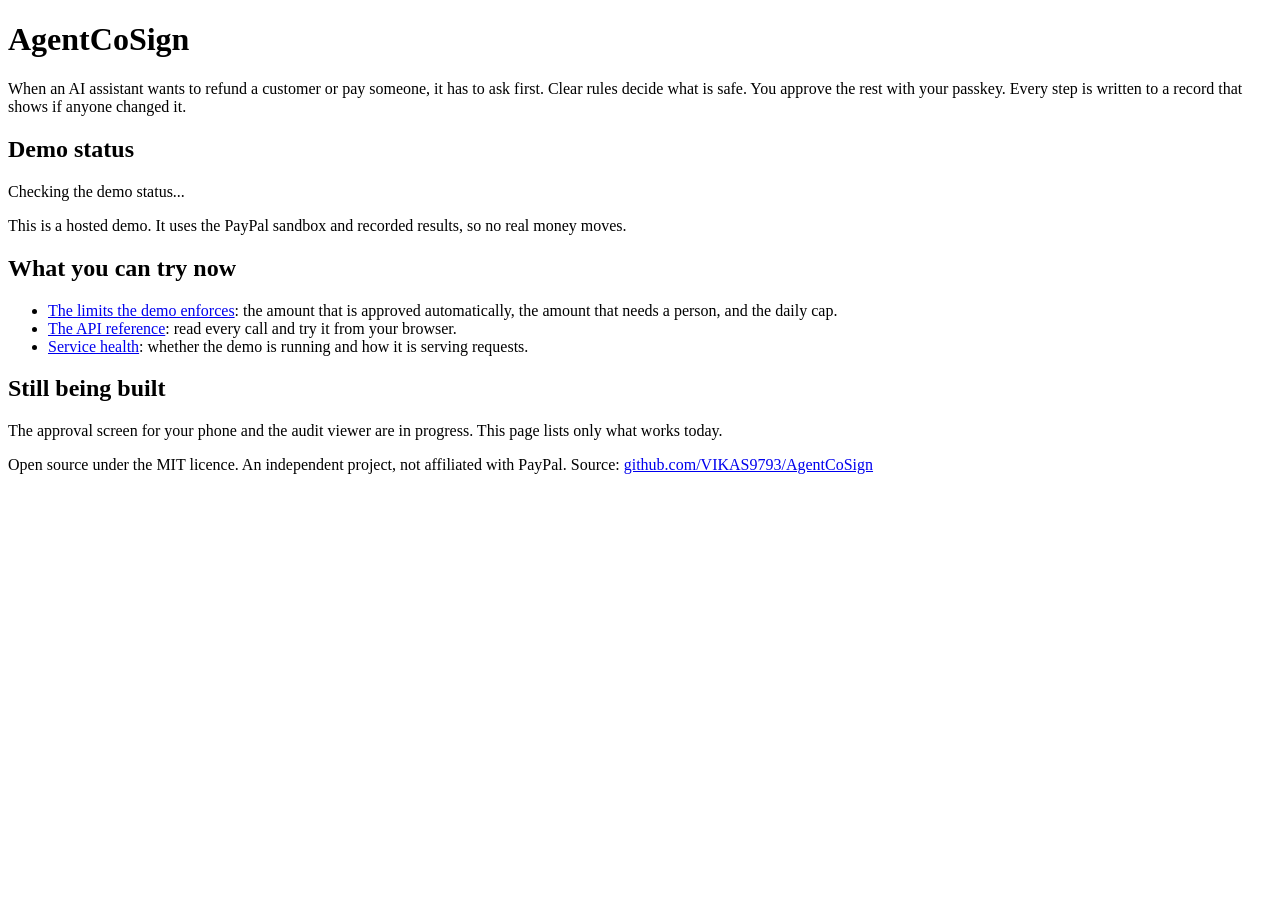
==== agentcosign/web/index.html @ 818dbd78 "feat(web): add a landing page and make the API reference load The hosted root URL returned a bare 40" ====
<!doctype html>
<html lang="en">
<head>
  <meta charset="utf-8">
  <meta name="viewport" content="width=device-width, initial-scale=1">
  <title>AgentCoSign</title>
  <meta name="description" content="Dual control for AI agents that move money on PayPal: the agent proposes, rules decide, a person co-signs, a ledger proves it.">
  <link rel="icon" href="data:,">
  <link rel="stylesheet" href="/assets/landing.css">
</head>
<body>
  <main>
    <h1>AgentCoSign</h1>
    <p class="lead">When an AI assistant wants to refund a customer or pay someone, it has to ask first. Clear rules decide what is safe. You approve the rest with your passkey. Every step is written to a record that shows if anyone changed it.</p>

    <section aria-labelledby="status-title" class="card">
      <h2 id="status-title">Demo status</h2>
      <p id="status" role="status">Checking the demo status...</p>
      <p class="note">This is a hosted demo. It uses the PayPal sandbox and recorded results, so no real money moves.</p>
    </section>

    <section aria-labelledby="try-title">
      <h2 id="try-title">What you can try now</h2>
      <ul>
        <li><a href="/api/v1/config/policy">The limits the demo enforces</a>: the amount that is approved automatically, the amount that needs a person, and the daily cap.</li>
        <li><a href="/docs">The API reference</a>: read every call and try it from your browser.</li>
        <li><a href="/health">Service health</a>: whether the demo is running and how it is serving requests.</li>
      </ul>
    </section>

    <section aria-labelledby="building-title">
      <h2 id="building-title">Still being built</h2>
      <p>The approval screen for your phone and the audit viewer are in progress. This page lists only what works today.</p>
    </section>

    <footer>
      <p>Open source under the MIT licence. An independent project, not affiliated with PayPal. Source: <a href="https://github.com/VIKAS9793/AgentCoSign">github.com/VIKAS9793/AgentCoSign</a></p>
    </footer>
  </main>
  <script src="/assets/landing.js" defer></script>
</body>
</html>
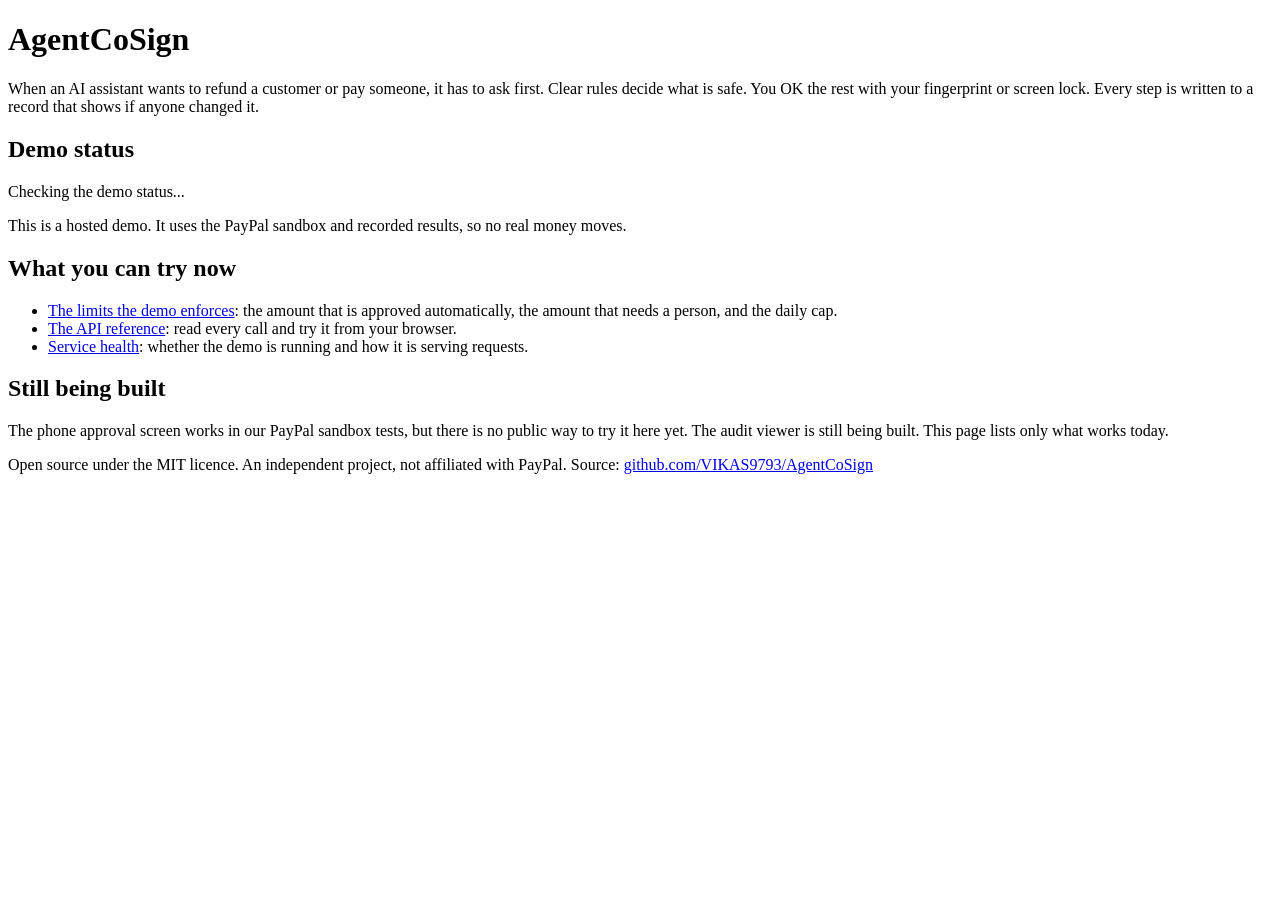
==== commit 1688dfe4: "feat(web): one warm tonal design system for the banner, PWA and app The approver and landing pages n" ====
--- a/agentcosign/web/index.html
+++ b/agentcosign/web/index.html
@@ -3,6 +3,8 @@
 <head>
   <meta charset="utf-8">
   <meta name="viewport" content="width=device-width, initial-scale=1">
+  <meta name="color-scheme" content="only light">
+  <meta name="theme-color" content="#f4f1ea">
   <title>AgentCoSign</title>
   <meta name="description" content="Dual control for AI agents that move money on PayPal: the agent proposes, rules decide, a person co-signs, a ledger proves it.">
   <link rel="icon" href="data:,">
@@ -11,7 +13,7 @@
 <body>
   <main>
     <h1>AgentCoSign</h1>
-    <p class="lead">When an AI assistant wants to refund a customer or pay someone, it has to ask first. Clear rules decide what is safe. You approve the rest with your passkey. Every step is written to a record that shows if anyone changed it.</p>
+    <p class="lead">When an AI assistant wants to refund a customer or pay someone, it has to ask first. Clear rules decide what is safe. You OK the rest with your fingerprint or screen lock. Every step is written to a record that shows if anyone changed it.</p>
 
     <section aria-labelledby="status-title" class="card">
       <h2 id="status-title">Demo status</h2>
@@ -30,7 +32,7 @@
 
     <section aria-labelledby="building-title">
       <h2 id="building-title">Still being built</h2>
-      <p>The approval screen for your phone and the audit viewer are in progress. This page lists only what works today.</p>
+      <p>The phone approval screen works in our PayPal sandbox tests, but there is no public way to try it here yet. The audit viewer is still being built. This page lists only what works today.</p>
     </section>
 
     <footer>
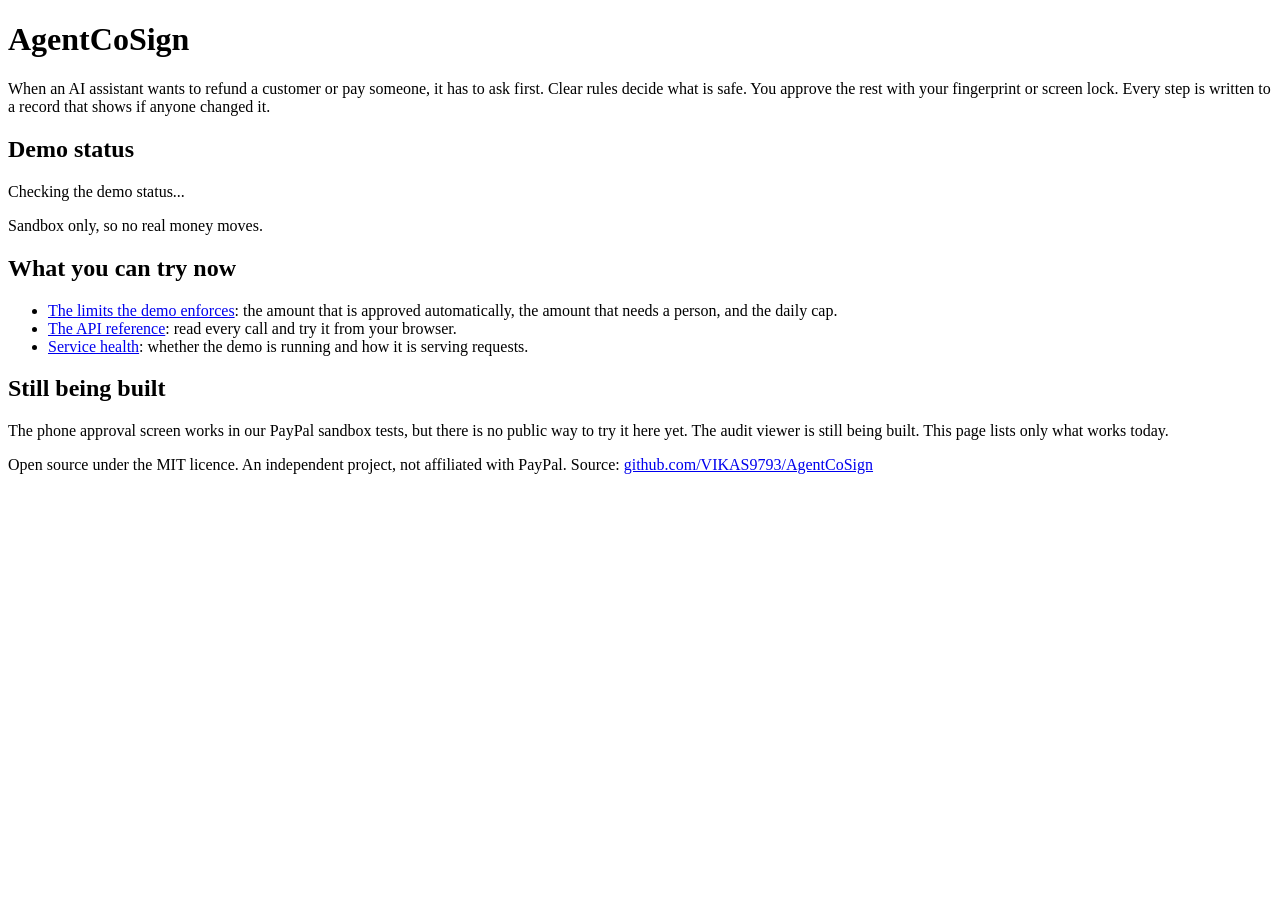
==== commit 942a1d1e: "feat(approver): live merchant home, emergency stop and review fixes The merchant app reads every sta" ====
--- a/agentcosign/web/index.html
+++ b/agentcosign/web/index.html
@@ -13,12 +13,12 @@
 <body>
   <main>
     <h1>AgentCoSign</h1>
-    <p class="lead">When an AI assistant wants to refund a customer or pay someone, it has to ask first. Clear rules decide what is safe. You OK the rest with your fingerprint or screen lock. Every step is written to a record that shows if anyone changed it.</p>
+    <p class="lead">When an AI assistant wants to refund a customer or pay someone, it has to ask first. Clear rules decide what is safe. You approve the rest with your fingerprint or screen lock. Every step is written to a record that shows if anyone changed it.</p>
 
     <section aria-labelledby="status-title" class="card">
       <h2 id="status-title">Demo status</h2>
       <p id="status" role="status">Checking the demo status...</p>
-      <p class="note">This is a hosted demo. It uses the PayPal sandbox and recorded results, so no real money moves.</p>
+      <p class="note">Sandbox only, so no real money moves.</p>
     </section>
 
     <section aria-labelledby="try-title">
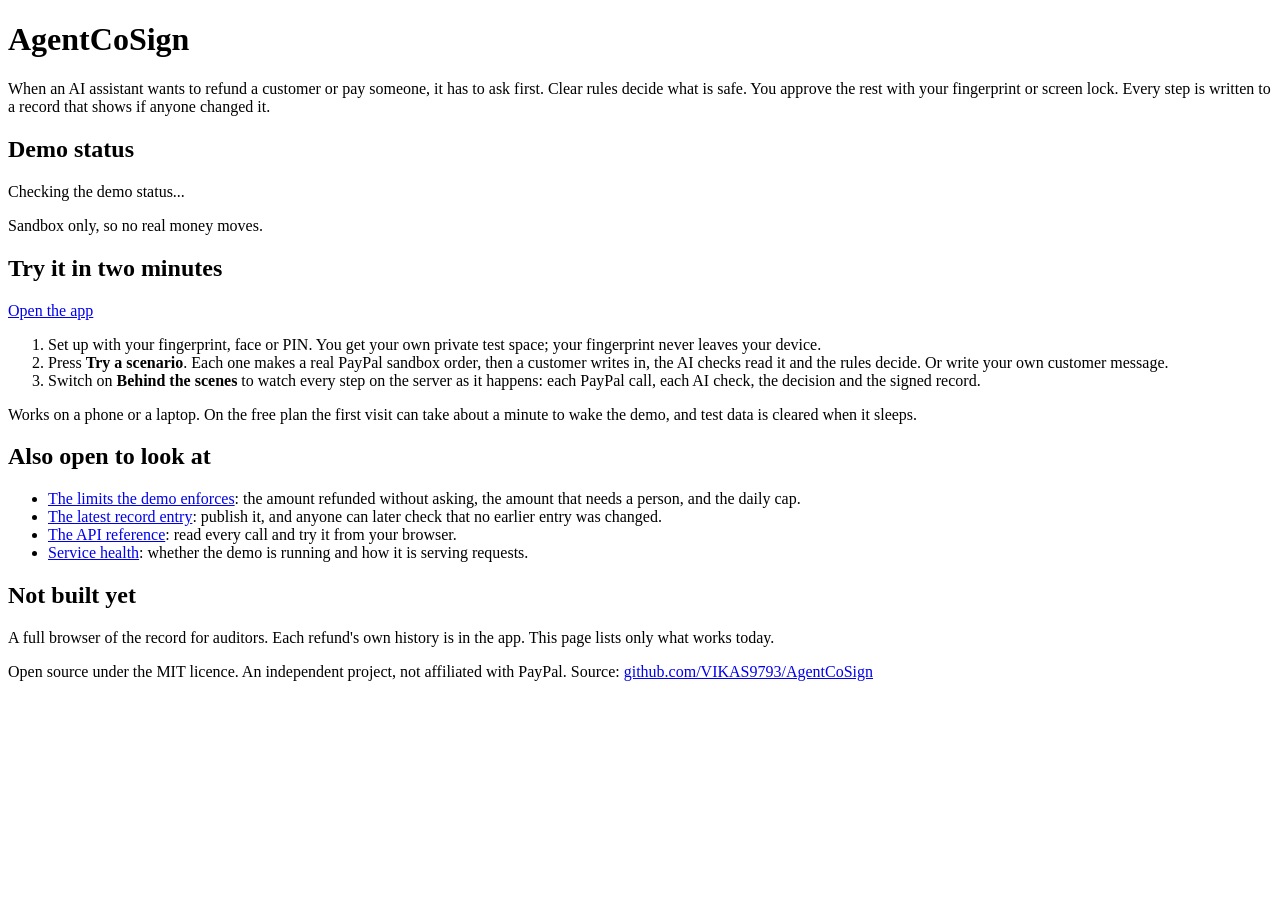
==== commit a852f74d: "fix(web): the landing page leads into the app instead of saying it is not available The hosted demo'" ====
--- a/agentcosign/web/index.html
+++ b/agentcosign/web/index.html
@@ -21,18 +21,30 @@
       <p class="note">Sandbox only, so no real money moves.</p>
     </section>
 
-    <section aria-labelledby="try-title">
-      <h2 id="try-title">What you can try now</h2>
+    <section aria-labelledby="start-title">
+      <h2 id="start-title">Try it in two minutes</h2>
+      <p><a class="start" href="/approve">Open the app</a></p>
+      <ol>
+        <li>Set up with your fingerprint, face or PIN. You get your own private test space; your fingerprint never leaves your device.</li>
+        <li>Press <strong>Try a scenario</strong>. Each one makes a real PayPal sandbox order, then a customer writes in, the AI checks read it and the rules decide. Or write your own customer message.</li>
+        <li>Switch on <strong>Behind the scenes</strong> to watch every step on the server as it happens: each PayPal call, each AI check, the decision and the signed record.</li>
+      </ol>
+      <p class="note">Works on a phone or a laptop. On the free plan the first visit can take about a minute to wake the demo, and test data is cleared when it sleeps.</p>
+    </section>
+
+    <section aria-labelledby="more-title">
+      <h2 id="more-title">Also open to look at</h2>
       <ul>
-        <li><a href="/api/v1/config/policy">The limits the demo enforces</a>: the amount that is approved automatically, the amount that needs a person, and the daily cap.</li>
+        <li><a href="/api/v1/config/policy">The limits the demo enforces</a>: the amount refunded without asking, the amount that needs a person, and the daily cap.</li>
+        <li><a href="/api/v1/audit/head">The latest record entry</a>: publish it, and anyone can later check that no earlier entry was changed.</li>
         <li><a href="/docs">The API reference</a>: read every call and try it from your browser.</li>
         <li><a href="/health">Service health</a>: whether the demo is running and how it is serving requests.</li>
       </ul>
     </section>
 
-    <section aria-labelledby="building-title">
-      <h2 id="building-title">Still being built</h2>
-      <p>The phone approval screen works in our PayPal sandbox tests, but there is no public way to try it here yet. The audit viewer is still being built. This page lists only what works today.</p>
+    <section aria-labelledby="limits-title">
+      <h2 id="limits-title">Not built yet</h2>
+      <p>A full browser of the record for auditors. Each refund's own history is in the app. This page lists only what works today.</p>
     </section>
 
     <footer>
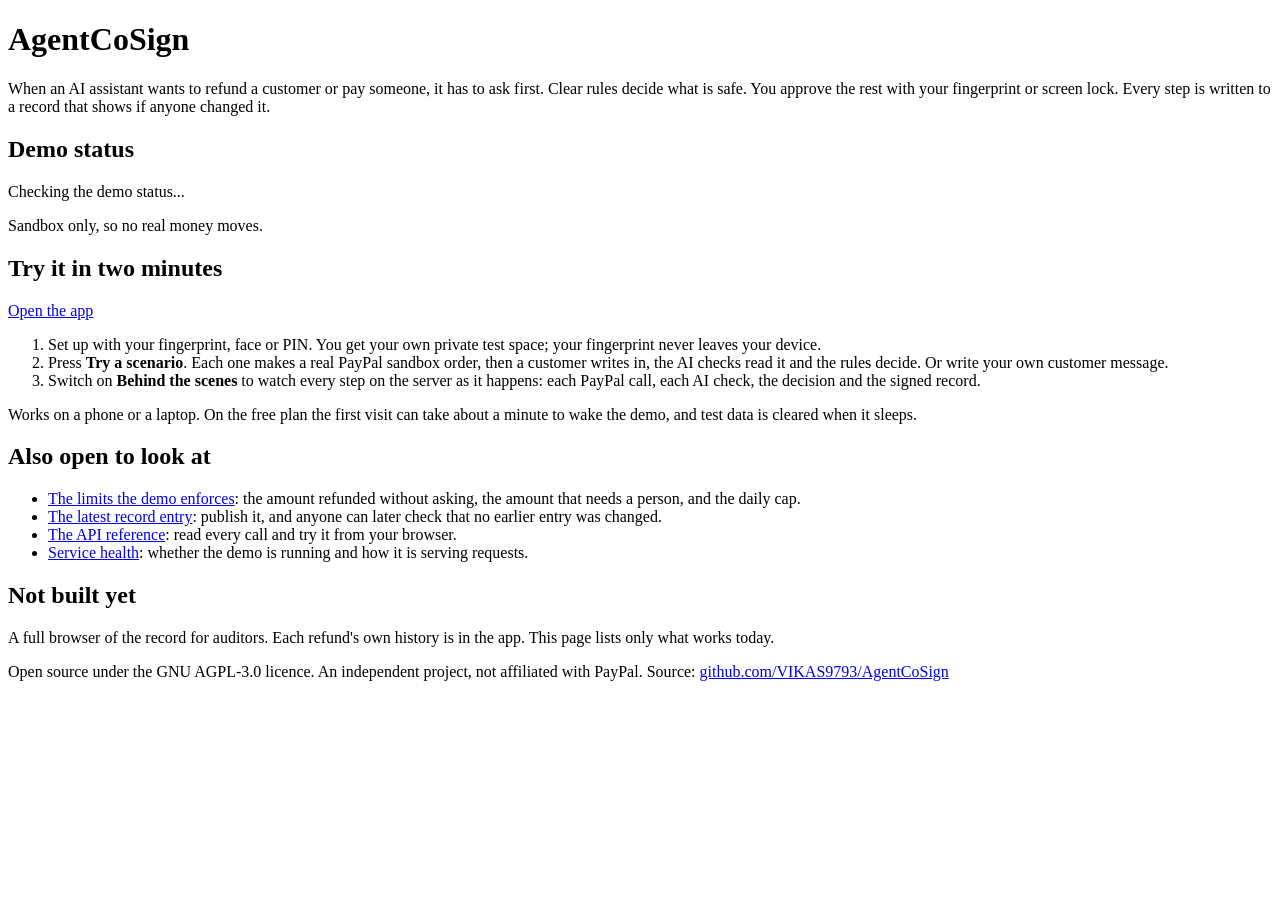
==== commit 703277a9: "chore(license): release under the GNU AGPL-3.0, with third-party notices The project is open source " ====
--- a/agentcosign/web/index.html
+++ b/agentcosign/web/index.html
@@ -48,7 +48,7 @@
     </section>
 
     <footer>
-      <p>Open source under the MIT licence. An independent project, not affiliated with PayPal. Source: <a href="https://github.com/VIKAS9793/AgentCoSign">github.com/VIKAS9793/AgentCoSign</a></p>
+      <p>Open source under the GNU AGPL-3.0 licence. An independent project, not affiliated with PayPal. Source: <a href="https://github.com/VIKAS9793/AgentCoSign">github.com/VIKAS9793/AgentCoSign</a></p>
     </footer>
   </main>
   <script src="/assets/landing.js" defer></script>
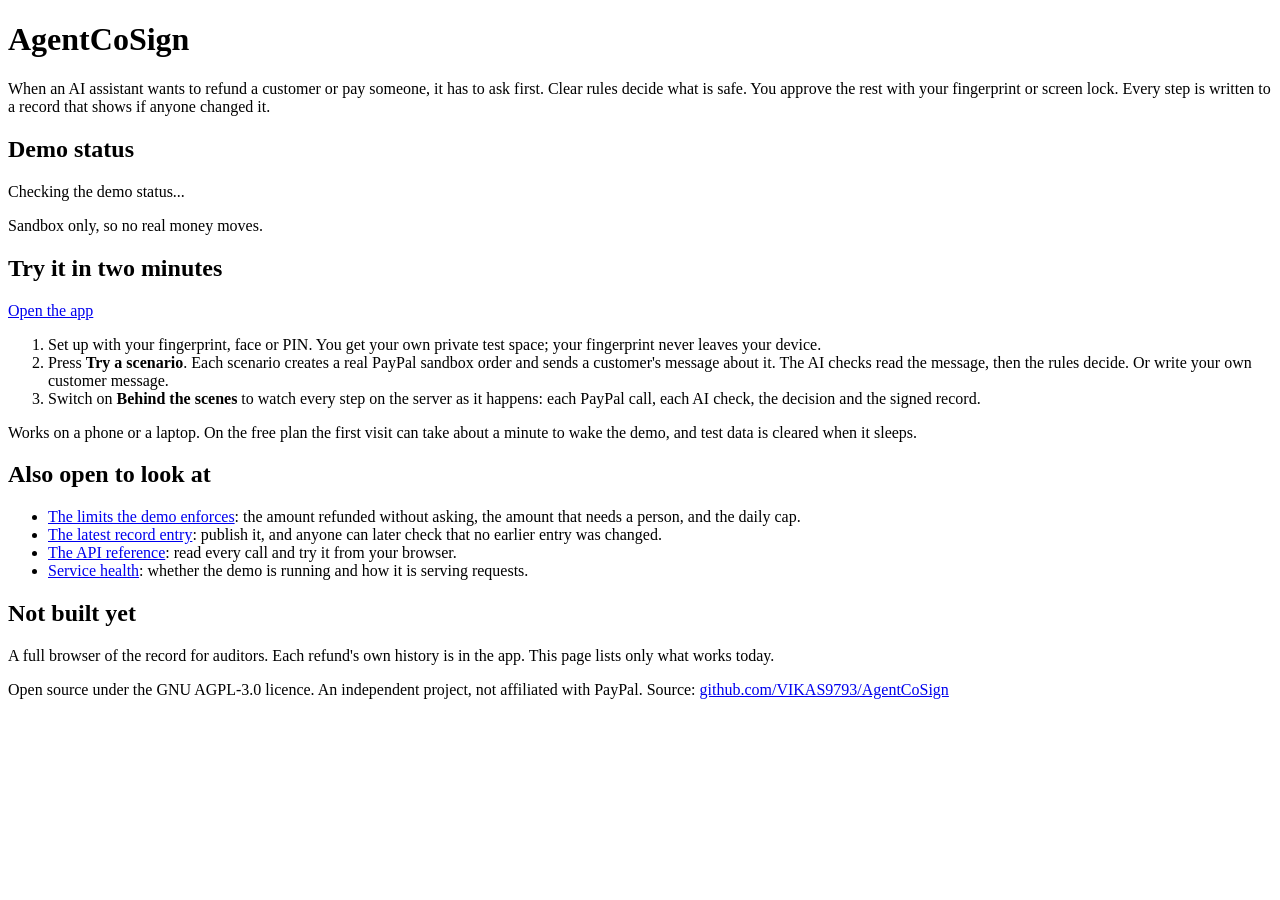
==== commit aa1f9663: "chore(release): initial public source release AgentCoSign 1.0.0, a hackathon concept and learning pr" ====
--- a/agentcosign/web/index.html
+++ b/agentcosign/web/index.html
@@ -26,7 +26,7 @@
       <p><a class="start" href="/approve">Open the app</a></p>
       <ol>
         <li>Set up with your fingerprint, face or PIN. You get your own private test space; your fingerprint never leaves your device.</li>
-        <li>Press <strong>Try a scenario</strong>. Each one makes a real PayPal sandbox order, then a customer writes in, the AI checks read it and the rules decide. Or write your own customer message.</li>
+        <li>Press <strong>Try a scenario</strong>. Each scenario creates a real PayPal sandbox order and sends a customer's message about it. The AI checks read the message, then the rules decide. Or write your own customer message.</li>
         <li>Switch on <strong>Behind the scenes</strong> to watch every step on the server as it happens: each PayPal call, each AI check, the decision and the signed record.</li>
       </ol>
       <p class="note">Works on a phone or a laptop. On the free plan the first visit can take about a minute to wake the demo, and test data is cleared when it sleeps.</p>
